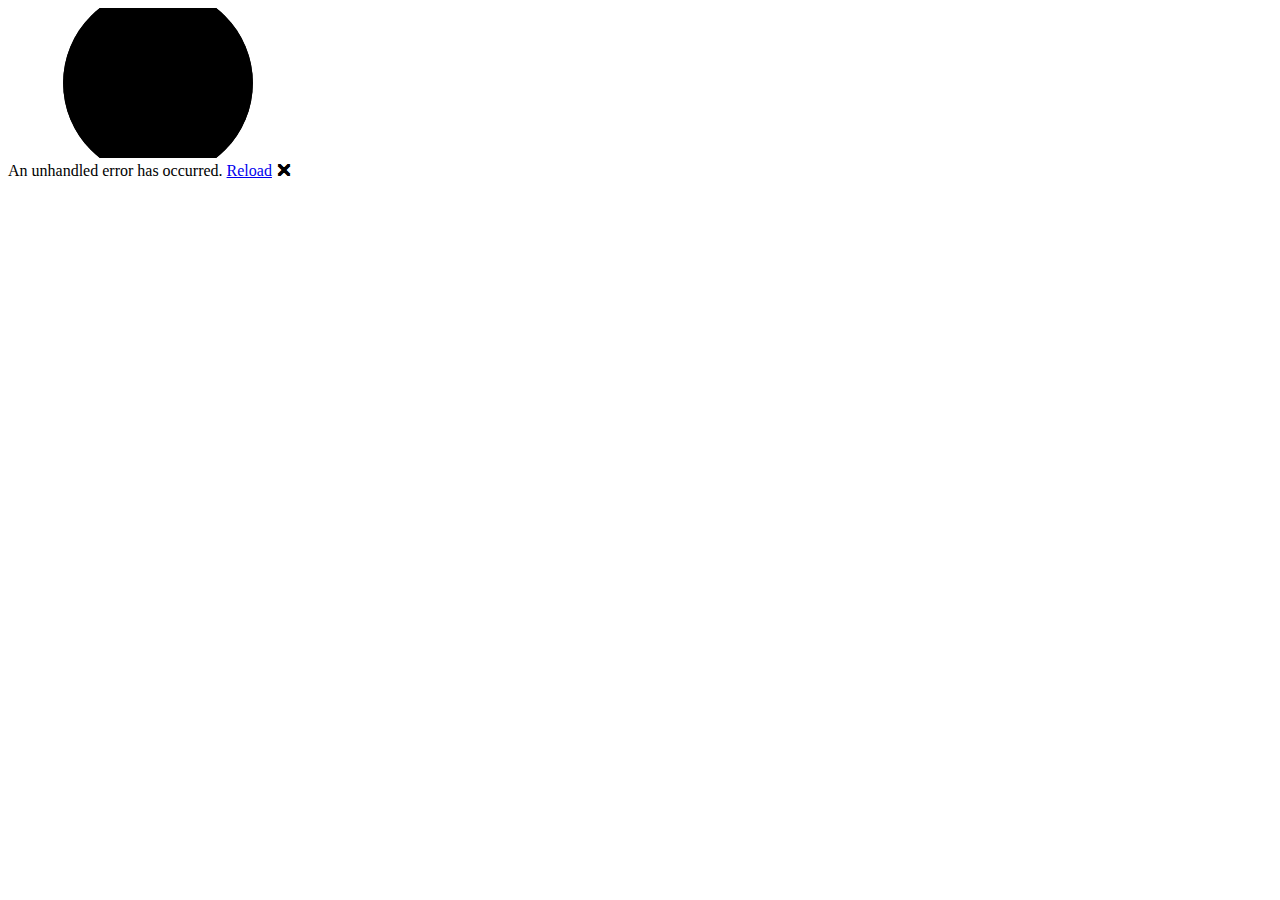
==== index.html @ d52bdd13 "Deploying to gh-pages from @ nor0x/OpenPanels@62f14f5f3368aa73c579e63f7a18b9b97c35d987 🚀" ====
<!DOCTYPE html>
<html lang="en">

<head>
    <meta charset="utf-8" />
    <meta name="viewport" content="width=device-width, initial-scale=1.0" />
    <title>openpanels</title>
    <base href="/openpanels/" />
    <link rel="stylesheet" href="css/app.css" />
    <link rel="icon" type="image/png" href="favicon.png" />
    <link href="openpanels.styles.css" rel="stylesheet" />
</head>

<body>
    <div id="app">
        <svg class="loading-progress">
            <circle r="40%" cx="50%" cy="50%" />
            <circle r="40%" cx="50%" cy="50%" />
        </svg>
        <div class="loading-progress-text"></div>
    </div>

    <div id="blazor-error-ui">
        An unhandled error has occurred.
        <a href="." class="reload">Reload</a>
        <span class="dismiss">🗙</span>
    </div>
    <script src="_framework/blazor.webassembly.js"></script>
</body>

</html>
---- css/app.css ----
html, body {
    font-family: 'Helvetica Neue', Helvetica, Arial, sans-serif;
}

h1:focus {
    outline: none;
}

a, .btn-link {
    color: #0071c1;
}

.btn-primary {
    color: #fff;
    background-color: #1b6ec2;
    border-color: #1861ac;
}

.btn:focus, .btn:active:focus, .btn-link.nav-link:focus, .form-control:focus, .form-check-input:focus {
  box-shadow: 0 0 0 0.1rem white, 0 0 0 0.25rem #258cfb;
}

.content {
    padding-top: 1.1rem;
}

.valid.modified:not([type=checkbox]) {
    outline: 1px solid #26b050;
}

.invalid {
    outline: 1px solid red;
}

.validation-message {
    color: red;
}

#blazor-error-ui {
    color-scheme: light only;
    background: lightyellow;
    bottom: 0;
    box-shadow: 0 -1px 2px rgba(0, 0, 0, 0.2);
    box-sizing: border-box;
    display: none;
    left: 0;
    padding: 0.6rem 1.25rem 0.7rem 1.25rem;
    position: fixed;
    width: 100%;
    z-index: 1000;
}

    #blazor-error-ui .dismiss {
        cursor: pointer;
        position: absolute;
        right: 0.75rem;
        top: 0.5rem;
    }

.blazor-error-boundary {
    background: url([data-uri]) no-repeat 1rem/1.8rem, #b32121;
    padding: 1rem 1rem 1rem 3.7rem;
    color: white;
}

    .blazor-error-boundary::after {
        content: "An error has occurred."
    }

.loading-progress {
    position: relative;
    display: block;
    width: 8rem;
    height: 8rem;
    margin: 20vh auto 1rem auto;
}

    .loading-progress circle {
        fill: none;
        stroke: #e0e0e0;
        stroke-width: 0.6rem;
        transform-origin: 50% 50%;
        transform: rotate(-90deg);
    }

        .loading-progress circle:last-child {
            stroke: #1b6ec2;
            stroke-dasharray: calc(3.141 * var(--blazor-load-percentage, 0%) * 0.8), 500%;
            transition: stroke-dasharray 0.05s ease-in-out;
        }

.loading-progress-text {
    position: absolute;
    text-align: center;
    font-weight: bold;
    inset: calc(20vh + 3.25rem) 0 auto 0.2rem;
}

    .loading-progress-text:after {
        content: var(--blazor-load-percentage-text, "Loading");
    }

code {
    color: #c02d76;
}

.form-floating > .form-control-plaintext::placeholder, .form-floating > .form-control::placeholder {
    color: var(--bs-secondary-color);
    text-align: end;
}

.form-floating > .form-control-plaintext:focus::placeholder, .form-floating > .form-control:focus::placeholder {
    text-align: start;
}
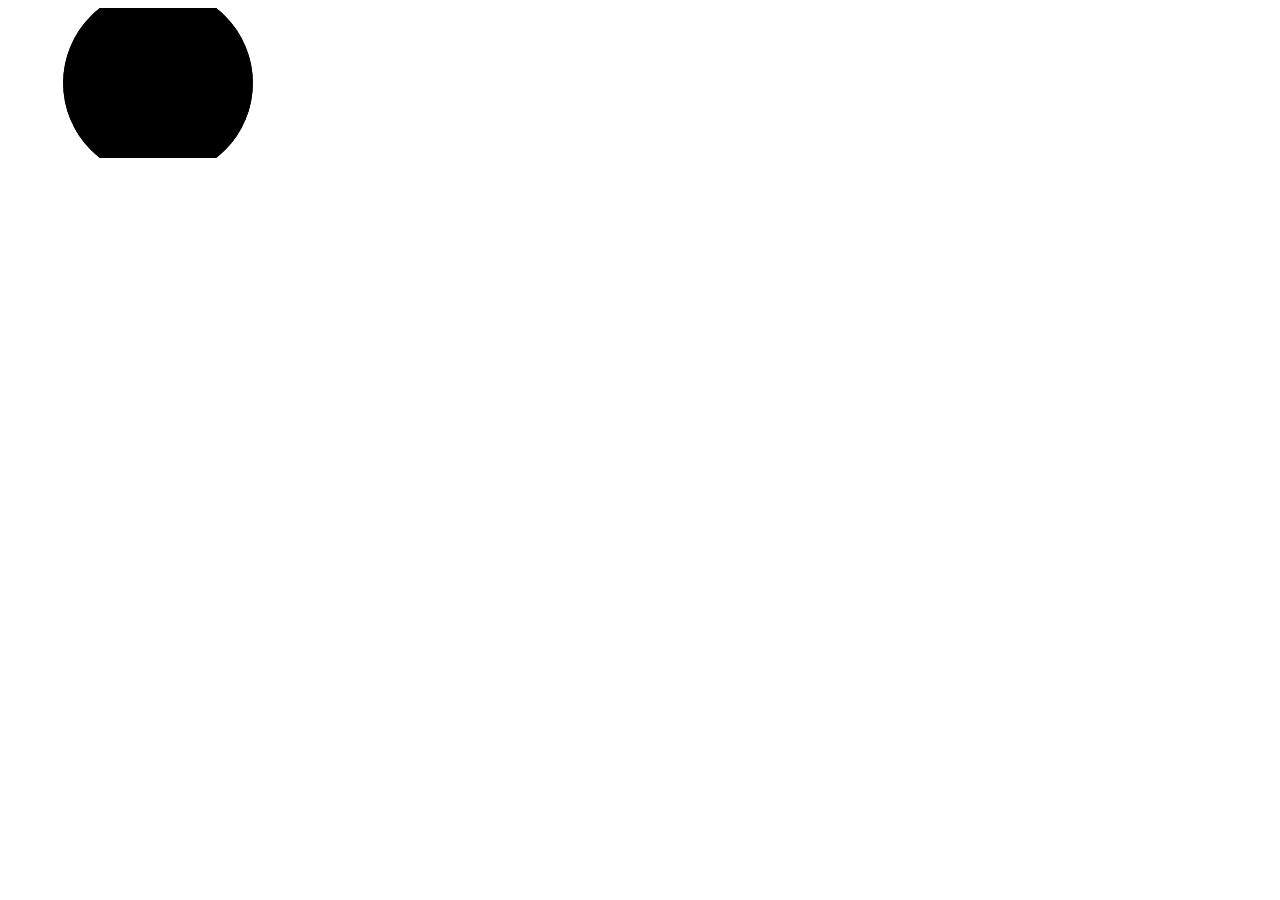
==== commit f6210ee3: "Deploying to gh-pages from @ nor0x/OpenPanels@6cc9107ee21cc091af0c0a9594b14e1c8b03005a 🚀" ====
--- a/index.html
+++ b/index.html
@@ -5,7 +5,7 @@
     <meta charset="utf-8" />
     <meta name="viewport" content="width=device-width, initial-scale=1.0" />
     <title>openpanels</title>
-    <base href="/openpanels/" />
+    <base href="/OpenPanels/" />
     <link rel="stylesheet" href="css/app.css" />
     <link rel="icon" type="image/png" href="favicon.png" />
     <link href="openpanels.styles.css" rel="stylesheet" />
@@ -20,11 +20,6 @@
         <div class="loading-progress-text"></div>
     </div>
 
-    <div id="blazor-error-ui">
-        An unhandled error has occurred.
-        <a href="." class="reload">Reload</a>
-        <span class="dismiss">🗙</span>
-    </div>
     <script src="_framework/blazor.webassembly.js"></script>
 </body>
 
--- a/css/app.css
+++ b/css/app.css
@@ -1,71 +1,28 @@
-html, body {
-    font-family: 'Helvetica Neue', Helvetica, Arial, sans-serif;
+html {
+    font-family: cursive;
 }
 
-h1:focus {
-    outline: none;
+img {
+    width: 25%;
+    height: auto;
+    aspect-ratio: 1 / 1;
+    image-rendering: optimizeSpeed;
+    object-fit: cover;
+    background-size: cover, 50px;
+    background-repeat: no-repeat;
+    background-position: center;
 }
 
-a, .btn-link {
-    color: #0071c1;
+.img-container {
+    margin: 0 auto;
 }
 
-.btn-primary {
-    color: #fff;
-    background-color: #1b6ec2;
-    border-color: #1861ac;
+/* tablet and up */
+@media (min-width: 768px) {
+    img {
+        width: 200px;
+    }
 }
-
-.btn:focus, .btn:active:focus, .btn-link.nav-link:focus, .form-control:focus, .form-check-input:focus {
-  box-shadow: 0 0 0 0.1rem white, 0 0 0 0.25rem #258cfb;
-}
-
-.content {
-    padding-top: 1.1rem;
-}
-
-.valid.modified:not([type=checkbox]) {
-    outline: 1px solid #26b050;
-}
-
-.invalid {
-    outline: 1px solid red;
-}
-
-.validation-message {
-    color: red;
-}
-
-#blazor-error-ui {
-    color-scheme: light only;
-    background: lightyellow;
-    bottom: 0;
-    box-shadow: 0 -1px 2px rgba(0, 0, 0, 0.2);
-    box-sizing: border-box;
-    display: none;
-    left: 0;
-    padding: 0.6rem 1.25rem 0.7rem 1.25rem;
-    position: fixed;
-    width: 100%;
-    z-index: 1000;
-}
-
-    #blazor-error-ui .dismiss {
-        cursor: pointer;
-        position: absolute;
-        right: 0.75rem;
-        top: 0.5rem;
-    }
-
-.blazor-error-boundary {
-    background: url([data-uri]) no-repeat 1rem/1.8rem, #b32121;
-    padding: 1rem 1rem 1rem 3.7rem;
-    color: white;
-}
-
-    .blazor-error-boundary::after {
-        content: "An error has occurred."
-    }
 
 .loading-progress {
     position: relative;
@@ -75,19 +32,19 @@
     margin: 20vh auto 1rem auto;
 }
 
-    .loading-progress circle {
-        fill: none;
-        stroke: #e0e0e0;
-        stroke-width: 0.6rem;
-        transform-origin: 50% 50%;
-        transform: rotate(-90deg);
-    }
+.loading-progress circle {
+    fill: none;
+    stroke: #e0e0e0;
+    stroke-width: 0.6rem;
+    transform-origin: 50% 50%;
+    transform: rotate(-90deg);
+}
 
-        .loading-progress circle:last-child {
-            stroke: #1b6ec2;
-            stroke-dasharray: calc(3.141 * var(--blazor-load-percentage, 0%) * 0.8), 500%;
-            transition: stroke-dasharray 0.05s ease-in-out;
-        }
+.loading-progress circle:last-child {
+    stroke: #1b6ec2;
+    stroke-dasharray: calc(3.141 * var(--blazor-load-percentage, 0%) * 0.8), 500%;
+    transition: stroke-dasharray 0.05s ease-in-out;
+}
 
 .loading-progress-text {
     position: absolute;
@@ -96,19 +53,21 @@
     inset: calc(20vh + 3.25rem) 0 auto 0.2rem;
 }
 
-    .loading-progress-text:after {
-        content: var(--blazor-load-percentage-text, "Loading");
-    }
+.loading-progress-text:after {
+    content: var(--blazor-load-percentage-text, "Loading");
+}
 
 code {
     color: #c02d76;
 }
 
-.form-floating > .form-control-plaintext::placeholder, .form-floating > .form-control::placeholder {
+.form-floating>.form-control-plaintext::placeholder,
+.form-floating>.form-control::placeholder {
     color: var(--bs-secondary-color);
     text-align: end;
 }
 
-.form-floating > .form-control-plaintext:focus::placeholder, .form-floating > .form-control:focus::placeholder {
+.form-floating>.form-control-plaintext:focus::placeholder,
+.form-floating>.form-control:focus::placeholder {
     text-align: start;
 }